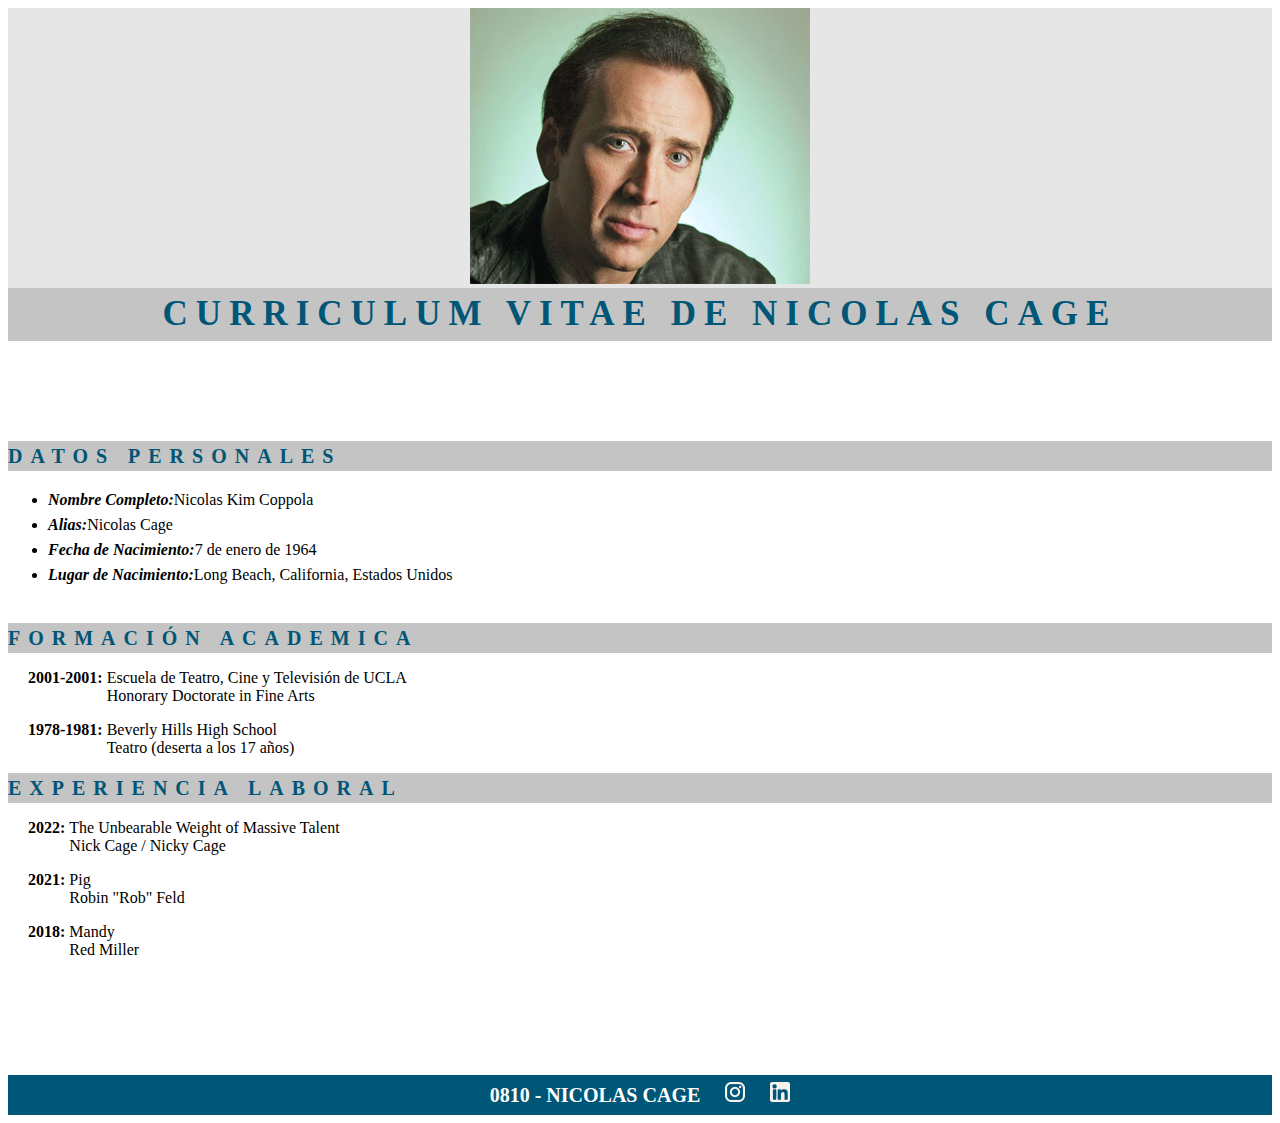
==== index.html @ f1a421e4 "primer commit al repo remoto" ====
<!DOCTYPE html>
<html lang="en">
<head>
    <meta charset="UTF-8">
    <meta http-equiv="X-UA-Compatible" content="IE=edge">
    <meta name="viewport" content="width=device-width, initial-scale=1.0">
    <title>Curriculum Vitae de Nicolas Cage</title>
    <link rel="stylesheet" href="css/styles.css">
</head>
<body> 
    <header>
        <div class="bloque1">
            <img src="img/cage_nicolas.jpg" alt="Foto de Nicolas Cage">
        </div>
        <h1>Curriculum Vitae de Nicolas Cage</h1>
    </header>
    <div class="break">
        <!-- espacio en blanco -->
    </div>
    <section>
        <h2>Datos Personales</h2>
        <ul class="listaDatos">
            <li><span class="datoPersonal">Nombre Completo:</span><span>Nicolas Kim Coppola</span></li>
            <li><span class="datoPersonal">Alias:</span><span>Nicolas Cage</span></li>
            <li><span class="datoPersonal">Fecha de Nacimiento:</span><span>7 de enero de 1964</span></li>
            <li><span class="datoPersonal">Lugar de Nacimiento:</span><span>Long Beach, California, Estados Unidos</span></li>
        </ul>
    </section>
    <section>
        <h2>Formación Academica</h2>
        <div>
            <p class="años">2001-2001: <span class="ligero">Escuela de Teatro, Cine y Televisión de UCLA <br>Honorary Doctorate in Fine Arts</span> </p>
            <p class="años">1978-1981: <span class="ligero">Beverly Hills High School <br>Teatro (deserta a los 17 años)</span> </p>
        </div>
    </section>
    <section>
        <h2>Experiencia Laboral</h2>
        <p class="años">2022: <span class="ligero">The Unbearable Weight of Massive Talent <br>Nick Cage / Nicky Cage</span> </p>
        <p class="años">2021: <span class="ligero">Pig <br>Robin "Rob" Feld</span> </p>
        <p class="años">2018: <span class="ligero">Mandy <br>Red Miller</span> </p>
    </section>
    <div class="break">
        <!-- espacio en blanco -->
    </div>
    <footer>
        <span>0810 - Nicolas Cage</span>
        <span class="iconos"><a href="https://www.instagram.com/nickcagemovie"><img src="img/ico_instagram.png" alt="icono instagram"></a></span>
        <span class="iconos"><a href="https://www.imdb.com/name/nm0000115/"><img src="img/ico_linkedin.png" alt="icono linkedin"></a></span>
    </footer>
</body>
</html>
---- css/styles.css ----
main {
    font-family: 'Times New Roman', Times, serif;
}
.bloque1 {
    background-color: #E6E6E6;
    text-align: center;
}
h1 {
    color: #005677;
    background-color: #C4C4C4;
    font-size: 35px;
    line-height: 150%;
    margin: 0px;
    text-align: center;
    text-transform: uppercase;
    letter-spacing: 8px;
}
.break {
    height: 100px;
}
h2 {
    color: #005677;
    background-color: #C4C4C4;
    font-size: 20px;
    line-height: 150%;
    margin: 0px;
    text-align:left;
    text-transform: uppercase;
    letter-spacing: 8px;
}
.listaDatos {
    line-height:25px;
    padding-bottom: 20px;
}
.datoPersonal {
    font-style: italic;
    font-weight: bold;
}
.listaLimpia {
    display:inline-block;
    list-style: none;
}
.años {
    font-weight: bold;
    margin-left: 20px;
}
.ligero {
    font-weight: normal;
    display: inline-flex;
}
footer {
    color: #FFFFFF;
    background-color: #005677;
    font-size: 20px;
    font-weight: 700;
    line-height: 200%;
    margin: 0px;
    text-align:center;
    text-transform: uppercase;
    border-spacing: 20px;
    }
.iconos {
    margin-left: 20px;
}
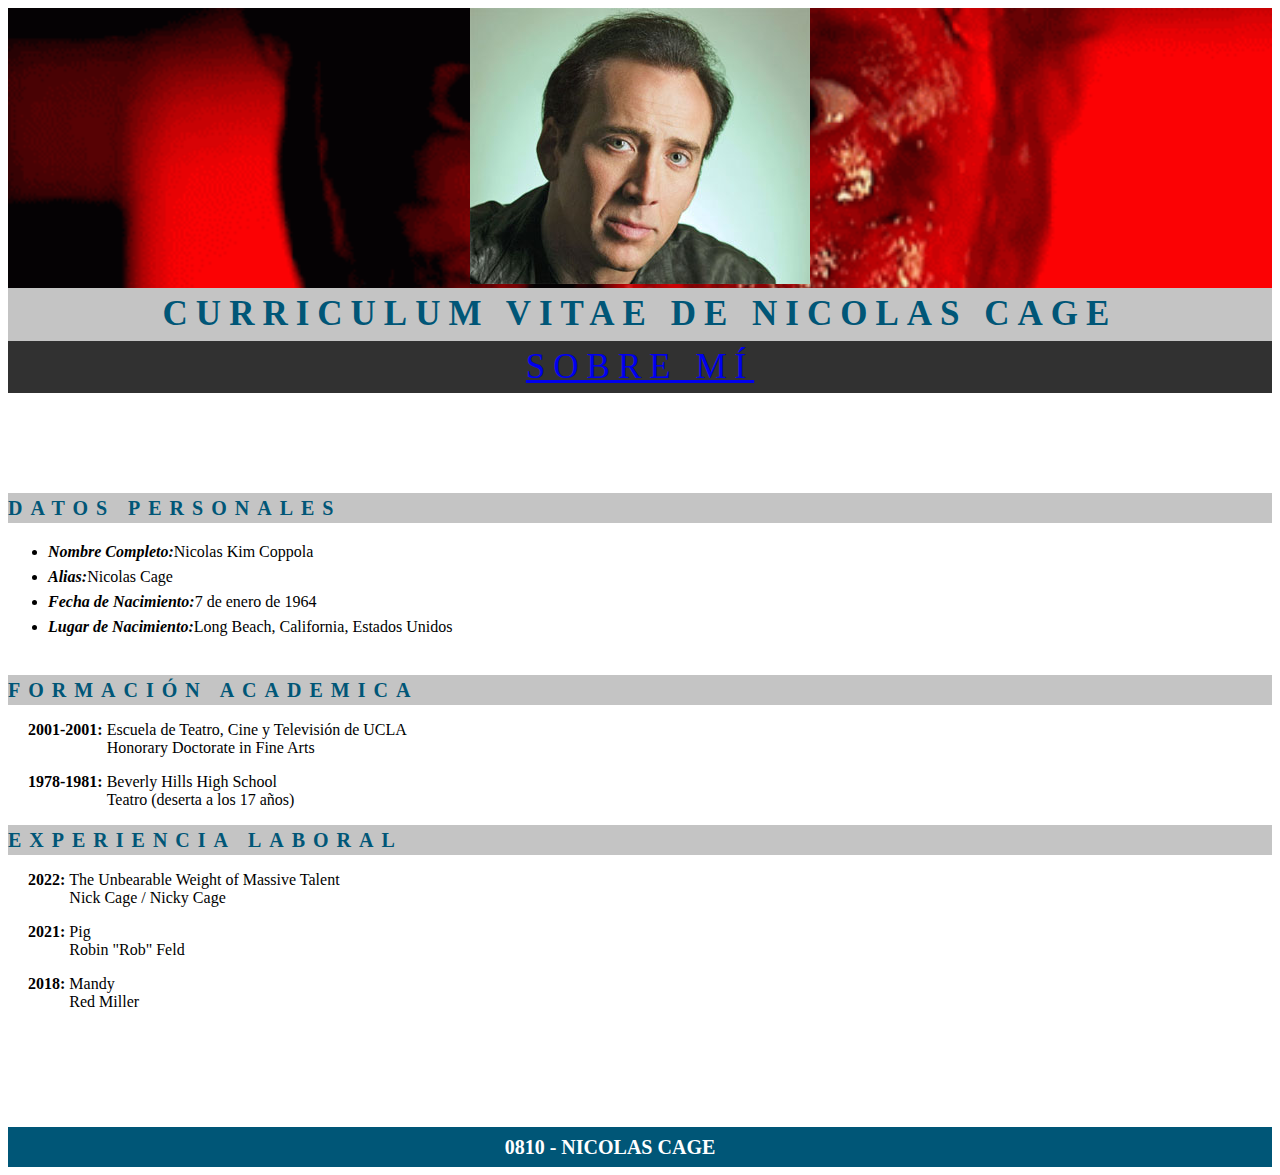
==== commit 4d49be4e: "Modifico index y agrego sobremi.html" ====
--- a/index.html
+++ b/index.html
@@ -5,6 +5,7 @@
     <meta http-equiv="X-UA-Compatible" content="IE=edge">
     <meta name="viewport" content="width=device-width, initial-scale=1.0">
     <title>Curriculum Vitae de Nicolas Cage</title>
+    <link rel="stylesheet" href="https://cdnjs.cloudflare.com/ajax/libs/font-awesome/6.2.0/css/all.min.css" integrity="sha512-xh6O/CkQoPOWDdYTDqeRdPCVd1SpvCA9XXcUnZS2FmJNp1coAFzvtCN9BmamE+4aHK8yyUHUSCcJHgXloTyT2A==" crossorigin="anonymous" referrerpolicy="no-referrer" />
     <link rel="stylesheet" href="css/styles.css">
 </head>
 <body> 
@@ -14,6 +15,9 @@
         </div>
         <h1>Curriculum Vitae de Nicolas Cage</h1>
     </header>
+    <nav>
+        <a href="/pages/sobremi.html">Sobre Mí</a>
+    </nav>
     <div class="break">
         <!-- espacio en blanco -->
     </div>
@@ -44,8 +48,9 @@
     </div>
     <footer>
         <span>0810 - Nicolas Cage</span>
-        <span class="iconos"><a href="https://www.instagram.com/nickcagemovie"><img src="img/ico_instagram.png" alt="icono instagram"></a></span>
-        <span class="iconos"><a href="https://www.imdb.com/name/nm0000115/"><img src="img/ico_linkedin.png" alt="icono linkedin"></a></span>
+        <span class="iconos"><a href="https://www.instagram.com/nickcagemovie"><i class="fa-brands fa-instagram"></i></a></span>
+        <span class="iconos"><a href="https://www.imdb.com/name/nm0000115/"><i class="fa-brands fa-linkedin"></i></a></span>
+        <span class="iconos"><a href="https://github.com/igoji/"><i class="fa-brands fa-github"></i></a></span>
     </footer>
 </body>
 </html>--- a/css/styles.css
+++ b/css/styles.css
@@ -1,13 +1,25 @@
-main {
-    font-family: 'Times New Roman', Times, serif;
+body {
+    font-family:Georgia, 'Times New Roman', Times, serif;
 }
 .bloque1 {
-    background-color: #E6E6E6;
+    background-image: url(../img/background_header.gif);
+    background-size: cover;
     text-align: center;
 }
+
 h1 {
     color: #005677;
     background-color: #C4C4C4;
+    font-size: 35px;
+    line-height: 150%;
+    margin: 0px;
+    text-align: center;
+    text-transform: uppercase;
+    letter-spacing: 8px;
+}
+nav {
+    color: #005677;
+    background-color: #313131;
     font-size: 35px;
     line-height: 150%;
     margin: 0px;
@@ -61,4 +73,12 @@
     }
 .iconos {
     margin-left: 20px;
+    color: #FFFFFF;
+}
+.sobreMi {
+    margin-left: 2rem;
+    margin-right: 2rem;
+    text-align: justify;
+    font-size: 2rem;
+    font-weight: bold;
 }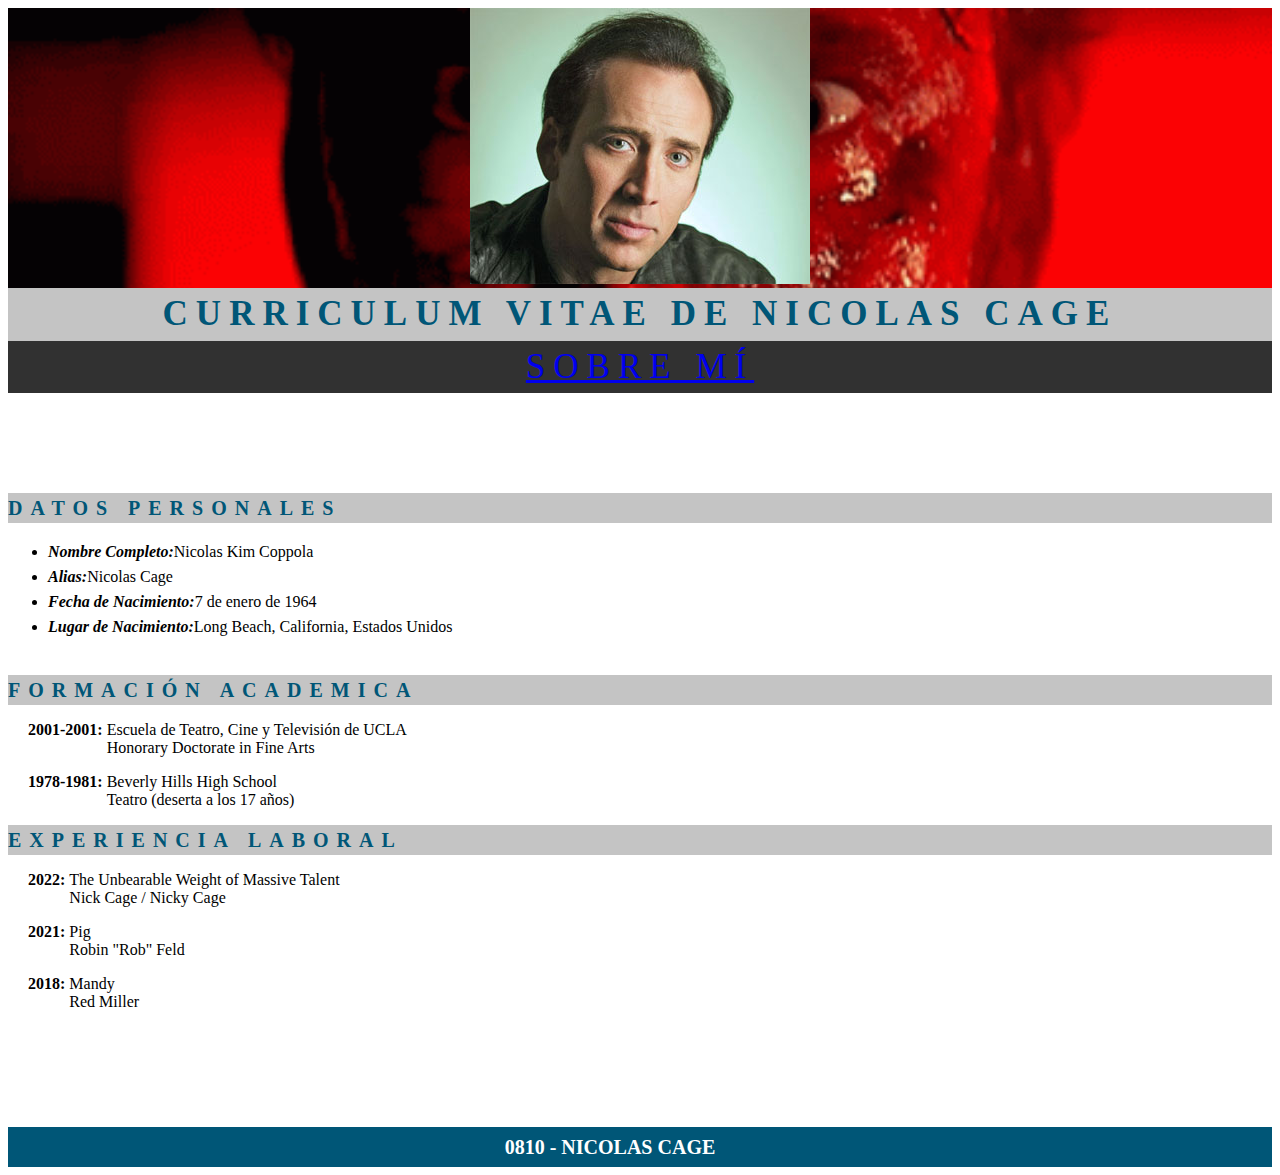
==== commit 7be87c55: "Update index.html" ====
--- a/index.html
+++ b/index.html
@@ -16,7 +16,7 @@
         <h1>Curriculum Vitae de Nicolas Cage</h1>
     </header>
     <nav>
-        <a href="/pages/sobremi.html">Sobre Mí</a>
+        <a href="pages/sobremi.html">Sobre Mí</a>
     </nav>
     <div class="break">
         <!-- espacio en blanco -->
@@ -53,4 +53,4 @@
         <span class="iconos"><a href="https://github.com/igoji/"><i class="fa-brands fa-github"></i></a></span>
     </footer>
 </body>
-</html>+</html>
